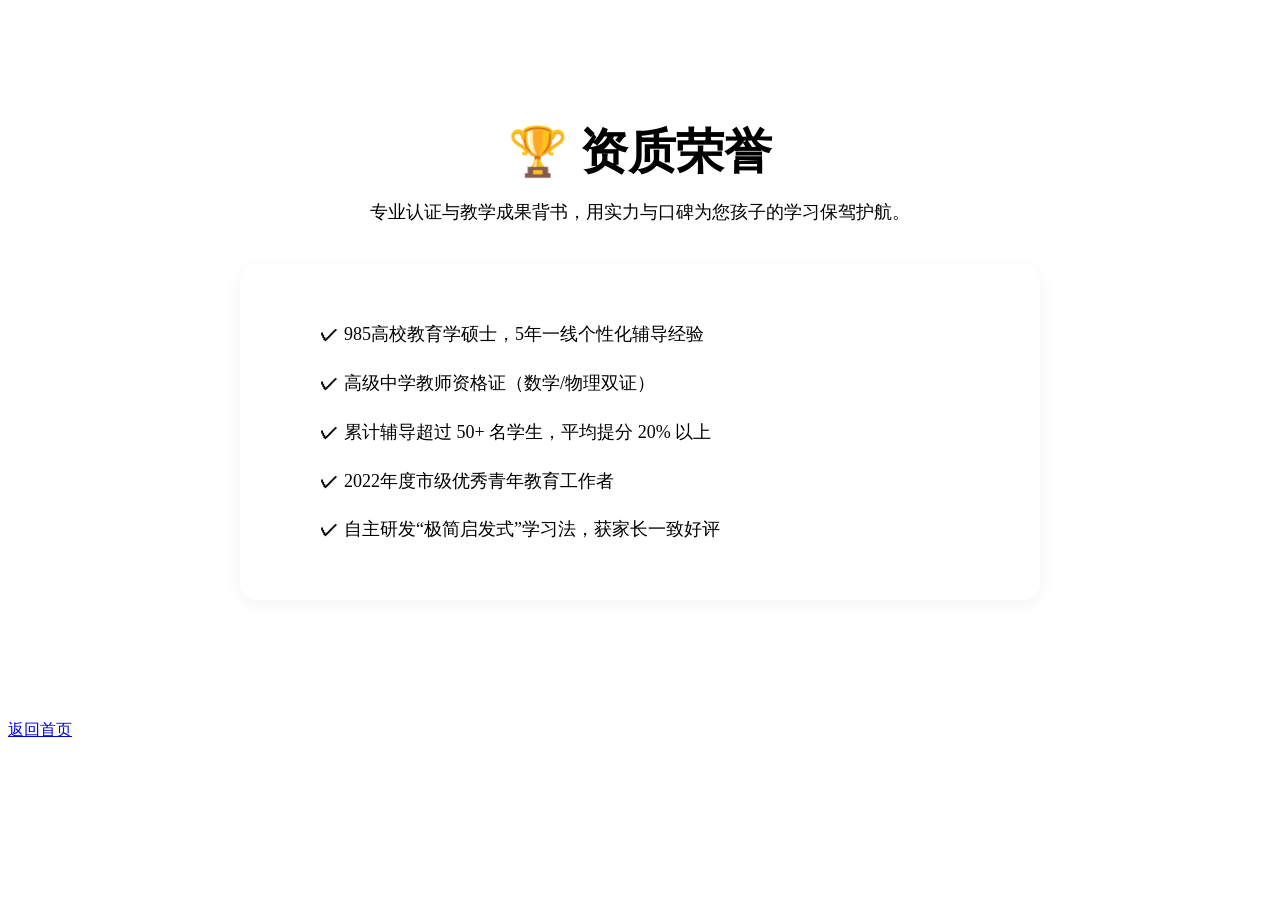
==== credentials.html @ 4702c37d "Add credentials.html for qualifications and honors" ====
<!DOCTYPE html>
<html lang="zh-CN">
<head>
    <meta charset="UTF-8">
    <meta name="viewport" content="width=device-width, initial-scale=1.0">
    <title>资质荣誉 - 极简风家教介绍</title>
    <link rel="stylesheet" href="style.css">
    <style>
        .page-header { max-width: var(--max-width); margin: 0 auto; padding: 80px 20px 40px; text-align: center; }
        .page-title { font-size: clamp(32px, 4vw, 48px); font-weight: 700; margin-bottom: 16px; }
        .page-desc { font-size: 18px; color: var(--color-text-sub); max-width: 600px; margin: 0 auto; }

        .credentials-box { max-width: 800px; margin: 0 auto; padding: 0 20px 80px; }
        @media (min-width: 768px) { .credentials-box { padding: 0 40px 120px; } }

        .cred-card { background: #FFF; padding: 40px; border-radius: 16px; box-shadow: 0 4px 20px rgba(0,0,0,0.05); }
        .cred-card ul { list-style: none; display: flex; flex-direction: column; gap: 20px; }
        .cred-card li { font-size: 18px; line-height: 1.6; padding-left: 24px; position: relative; }
        .cred-card li::before { content: "✓"; position: absolute; left: 0; color: var(--color-cta); font-weight: bold; }
    </style>
</head>
<body>
    <header class="page-header">
        <h1 class="page-title">🏆 资质荣誉</h1>
        <p class="page-desc">专业认证与教学成果背书，用实力与口碑为您孩子的学习保驾护航。</p>
    </header>

    <main class="credentials-box">
        <div class="cred-card">
            <ul>
                <li>985高校教育学硕士，5年一线个性化辅导经验</li>
                <li>高级中学教师资格证（数学/物理双证）</li>
                <li>累计辅导超过 50+ 名学生，平均提分 20% 以上</li>
                <li>2022年度市级优秀青年教育工作者</li>
                <li>自主研发“极简启发式”学习法，获家长一致好评</li>
            </ul>
        </div>
    </main>

    <footer class="contact-footer">
        <a href="index.html" class="btn btn-secondary">返回首页</a>
    </footer>
</body>
</html>
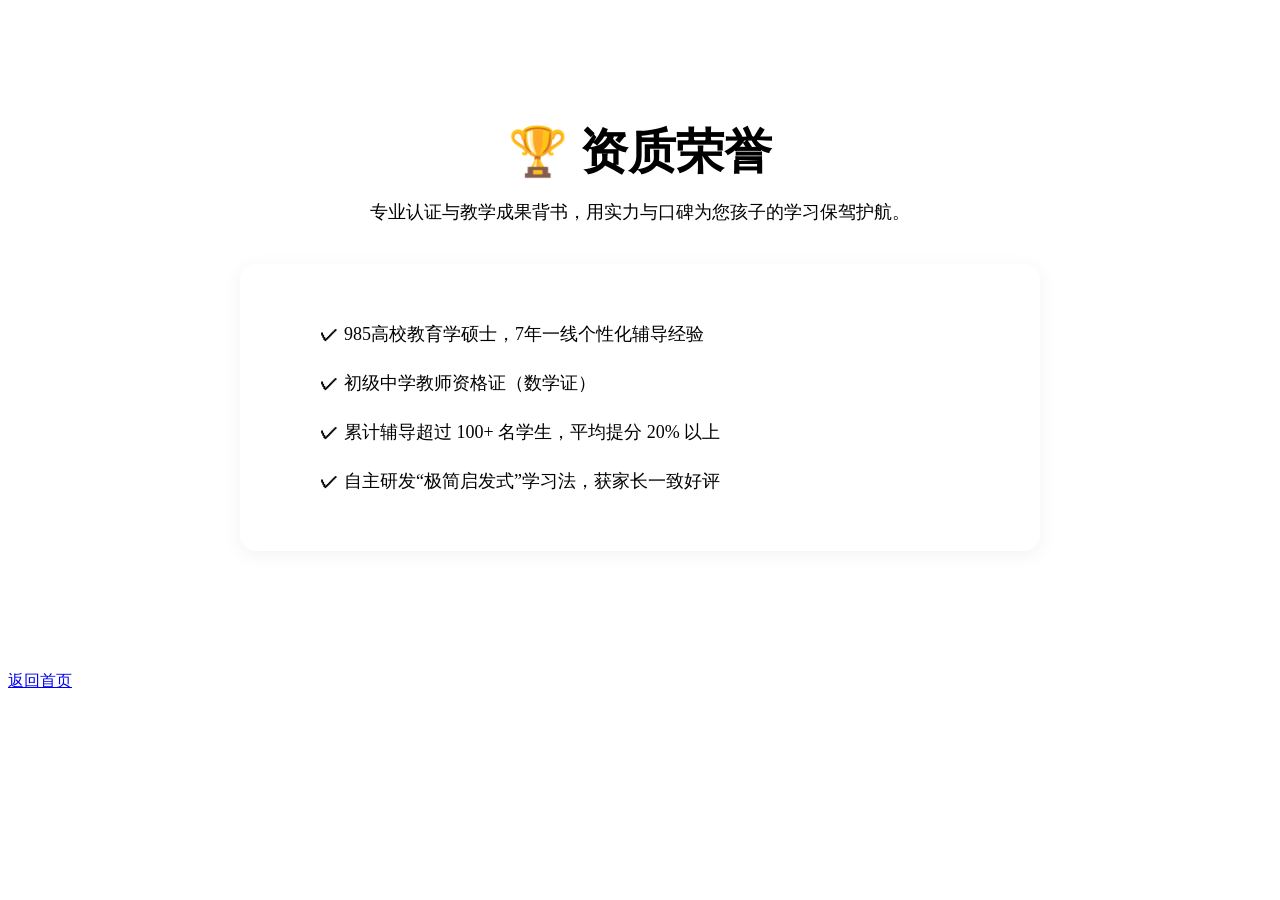
==== commit c8fc6f7c: "Update title and credentials in credentials.html" ====
--- a/credentials.html
+++ b/credentials.html
@@ -3,7 +3,7 @@
 <head>
     <meta charset="UTF-8">
     <meta name="viewport" content="width=device-width, initial-scale=1.0">
-    <title>资质荣誉 - 极简风家教介绍</title>
+    <title>资质荣誉 - 薛老师介绍</title>
     <link rel="stylesheet" href="style.css">
     <style>
         .page-header { max-width: var(--max-width); margin: 0 auto; padding: 80px 20px 40px; text-align: center; }
@@ -28,10 +28,9 @@
     <main class="credentials-box">
         <div class="cred-card">
             <ul>
-                <li>985高校教育学硕士，5年一线个性化辅导经验</li>
-                <li>高级中学教师资格证（数学/物理双证）</li>
-                <li>累计辅导超过 50+ 名学生，平均提分 20% 以上</li>
-                <li>2022年度市级优秀青年教育工作者</li>
+                <li>985高校教育学硕士，7年一线个性化辅导经验</li>
+                <li>初级中学教师资格证（数学证）</li>
+                <li>累计辅导超过 100+ 名学生，平均提分 20% 以上</li>
                 <li>自主研发“极简启发式”学习法，获家长一致好评</li>
             </ul>
         </div>
